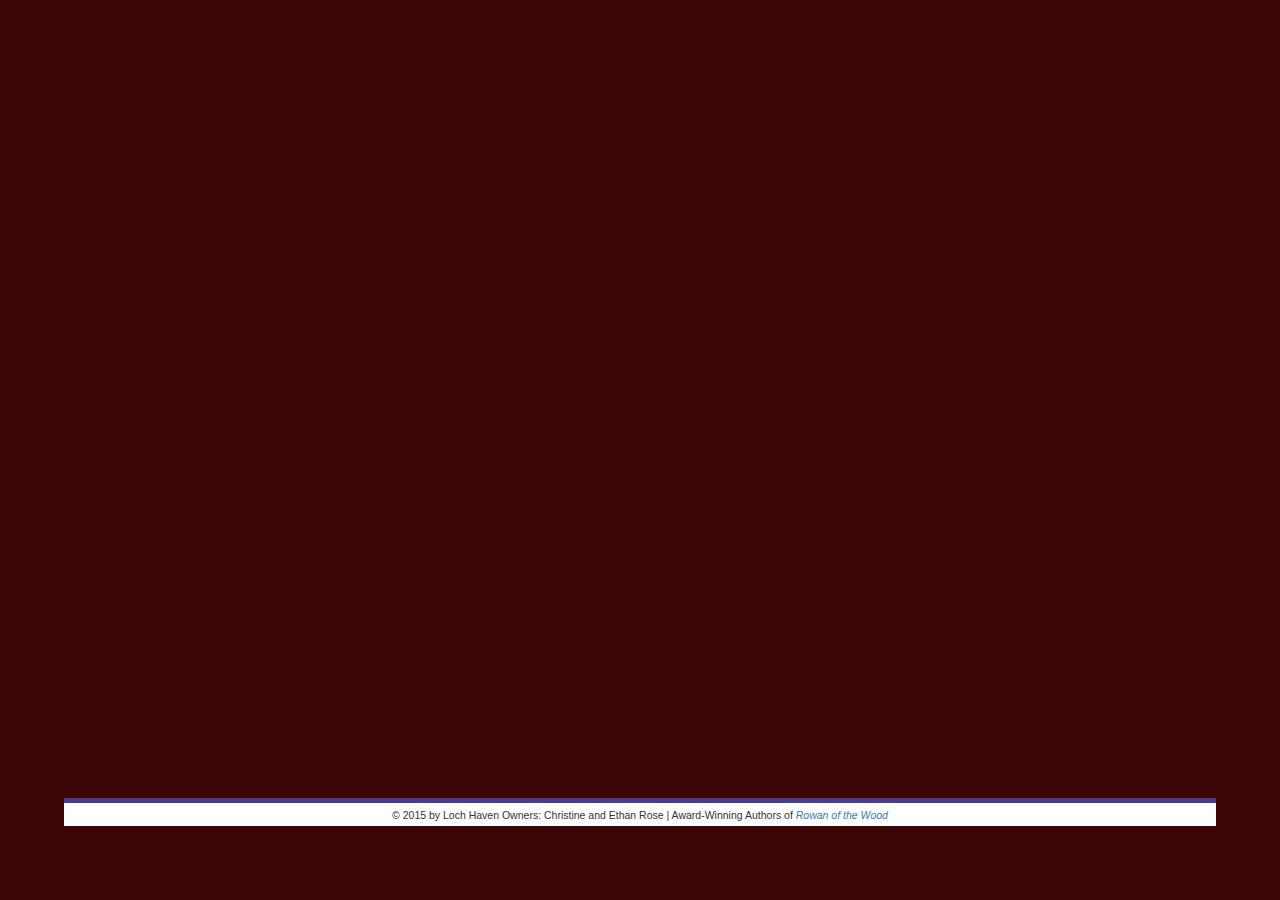
==== footer.html @ f46c6d34 "Loch Haven Retreat, Vacation Rental in N CA" ====
<!DOCTYPE html>
<html lang="en">
  <head>
    <meta charset="utf-8">
    <meta name="generator" content="CoffeeCup Web Editor (www.coffeecup.com)">
    <meta name="description" content="">
    <meta name="keywords" content="loch haven, vacation rental, clear lake, clearlake, lake county california, wine country, airbnb, vrbo, tripadvisor, europe, lake, ski, fish, fishing, kayaking">
    <title></title>

		<link href="css/bootstrap.css" rel="stylesheet">
		<link href="main.css" rel="stylesheet" />
		<link href="responsive.css" rel="stylesheet" />
		
    <!--[if IE]>
    <script src="http://html5shim.googlecode.com/svn/trunk/html5.js"></script>
    <![endif]-->
  </head>
  <body>
  
<div class="foot">
	<div class="container">
		<p>&copy; 2015 by Loch Haven Owners: Christine and Ethan Rose | Award-Winning Authors of <a href="http://www.rowanofthewood.com"><em>Rowan of the Wood</em></a></p>
	</div>
</div>


  </body>
</html>
---- main.css ----
body {
	background-color: #3C0606;
}

.outer {
	height: relative;
	width: relative;
}

.head .container {
	background-color: white;
	position: absolute;
	top: 2em; 
	left: 5%;
	height: 4em;
	width: 90%;
	border-bottom: 2px solid darkslateblue;
}

#LOGO {
	position: absolute;
	height: 3.5em;
}

#EMAIL {
	position: absolute;
	top: .3em;
	left: 66%;
	width: 3.3em;
	padding-left:0.05em;
}

#ABB {
	position: absolute;
	top: .3em;
	left: 72%;
	height: 3.2em
}

#VRBO {
	position: absolute;
	top: .2em;
	left: 77%;
	height: 3.3em;
}

#FLIP {
	position: absolute;
	top: .1em;
	left: 82.3%;
	height: 3.5em;
}

#TRIP {
	position: absolute;
	top: .5em;
	left: 86.5%;
	height: 3.2em;
}

#PET {
	position: absolute;
	top: .2em;
	left: 93.5%;
	height: 3.2em;
}

.nav .container {
	background-color: goldenrod;
	position: absolute;
	top: 6em;
	left: 5%;
	height: 2em;
	width: 90%;
}

.nav li {
	display: inline;
}

.nav a {
	color: #5B1818;
	font-size: 1.2em;
	font-weight: 500; 
	padding-left: 1em;
	padding-right: .7em;
	text-transform: uppercase;
	position: relative;
	top: 0.1em;
	right: 5%;
}

.slide_show .container {
	background-image: url('images/lochhaven.jpg');
	background-size: 100%;
	moz-background-size: 100%;
	background-position: 0% 0%;
	background-repeat: no-repeat;
	border-top: 3px solid darkslateblue;
	border-bottom: 4px solid darkslateblue;
	height: 34em;
	width: 90%;
	position: absolute;
	left: 5%;
	top: 8em;
	}

.slide_show img {
	position: absolute;
	top: 18vw;
	left: 25.5vw;
	width: 4vw;
}

.slide_show h1 {
	color: black;
	font-family: 'Zapfino', script;
	font-size: 3em;
	font-size: 5vw;
	position: absolute;
	left: 2em;
	top: 4em;
	}

.slide_show p {
	color: black;
	font-family: 'Zapfino', script;
	font-size: 1em;
	font-size: 2vw;
	position: absolute;
	left: 10em;
	top: 13.5em;
	}
	
.rent-now .container {
	position: absolute;
	top: 42em;
	left: 5%;
	width: 90%;
	height: 15em;
	background-color: goldenrod;
	font-family: 'Times', serif;
}

.rent-now h3 {
	font-family: 'Lobster', serif;
	font-size: 1.3em;
	font-weight: bold;
}

.rent-now a {
	color: #5B1818;
	font-size: 1em;
	font-weight: bold;
}

.foot .container {
	background-color: white;
	position: absolute;
	top: 57em; 
	left: 5%;
	height: 2em;
	width: 90%;
	border-top: 5px solid darkslateblue;
}
---- responsive.css ----
/*******************************************
MEDIA QUERY BREAKPOINTS FOR LARGER SCREENS
********************************************/

/*Section below under: For Tablets & Desktops 
is the original CSS in case of troubles with coding
for the purposes of restoring your work. Likely that 
entire code isn't needed on here, but I'm keeping it
intact in case of trouble. After, compare codes between
this and main2.css, and delete what is redundant here. 
CMR 3/18/15*/

/*******************************************
FOR LARGE CELL PHONES & LANDSCAPE MODE
********************************************/

@media screen and (min-width: 480px) {
	
	
	
}

/*******************************************
FOR TABLETS & DESKTOPS
********************************************/

@media screen and (min-width: 660px) {
	
	body {
		background-color: #3C0606;
	}
	
	.outer {
		height: relative;
		width: relative;
	}
	
	
	
	/******** HEADER DESIGN ********/
	.head .container {
		background-color: white;
		position: absolute;
		top: 2em; 
		left: 5%;
		height: 4em;
		width: 90%;
		border-bottom: 2px solid darkslateblue;
	}
	
	#LOGO {
		position: absolute;
		height: 3.5em;
	}
	
	#EMAIL {
		position: absolute;
		top: .3em;
		left: 66%;
		width: 3.3em;
		padding-left:0.05em;
	}
	
	#ABB {
		position: absolute;
		top: .3em;
		left: 72%;
		height: 3.2em
	}
	
	#VRBO {
		position: absolute;
		top: .2em;
		left: 77%;
		height: 3.3em;
	}
	
	#FLIP {
		position: absolute;
		top: .1em;
		left: 82.3%;
		height: 3.5em;
	}
	
	#TRIP {
		position: absolute;
		top: .5em;
		left: 86.5%;
		height: 3.2em;
	}
	
	#PET {
		position: absolute;
		top: .2em;
		left: 93.5%;
		height: 3.2em;
	}
	
	
	
	/******** MENU BAR DESIGN ********/
	.nav .container {
		background-color: goldenrod;
		position: absolute;
		top: 6em;
		left: 5%;
		height: 2em;
		width: 90%;
	}
	
	.nav li {
		display: inline-block;
	}
	
	.nav a {
		color: #5B1818;
		text-transform: uppercase;
		font-size: 1.2em;
		font-weight: 500; 
		padding: 1.05em;
		position: relative;
		top: 0.1em;
	}
	
	
	
	
	/******** JUMBOTRON DESIGN ********/
	.slide_show .container {
		background-image: url('images/lochhaven.jpg');
		background-size: 100%;
		moz-background-size: 100%;
		background-position: 0% 0%;
		background-repeat: no-repeat;
		border-top: 3px solid darkslateblue;
		border-bottom: 4px solid darkslateblue;
		height: 34em;
		width: 90%;
		position: absolute;
		left: 5%;
		top: 8em;
		}
	
	.slide_show img {
		position: absolute;
		top: 18vw;
		left: 25.5vw;
		width: 4vw;
	}
	
	.slide_show h1 {
		color: black;
		font-family: 'Zapfino', script;
		font-size: 3em;
		font-size: 5vw;
		position: absolute;
		left: 2em;
		top: 4em;
		}
	
	.slide_show p {
		color: black;
		font-family: 'Zapfino', script;
		font-size: 1em;
		font-size: 2vw;
		position: absolute;
		left: 10em;
		top: 13.5em;
		}
		
		
	/******** CONTENT DESIGN ********/
	.rent-now .container {
		position: absolute;
		top: 42em;
		left: 5%;
		width: 90%;
		height: auto;
		background-color: goldenrod;
		font-family: 'Times', serif;
	}
	
	.rent-now h3 {
		font-family: 'Lobster', serif;
		font-size: 1.3em;
		font-weight: bold;
	}
	
	.rent-now a {
		color: #5B1818;
		font-size: 1em;
		font-weight: bold;
	}
	
	
	/******** FOOTER DESIGN ********/
	.foot .container {
		background-color: white;
		position: absolute;
		top: 57em; 
		left: 5%;
		height: 2em;
		width: 90%;
		border-top: 5px solid darkslateblue;
	}
	
	.foot p {
		font-size: 0.75em;
		text-align: center;
		padding-top: 5px;
	}
}
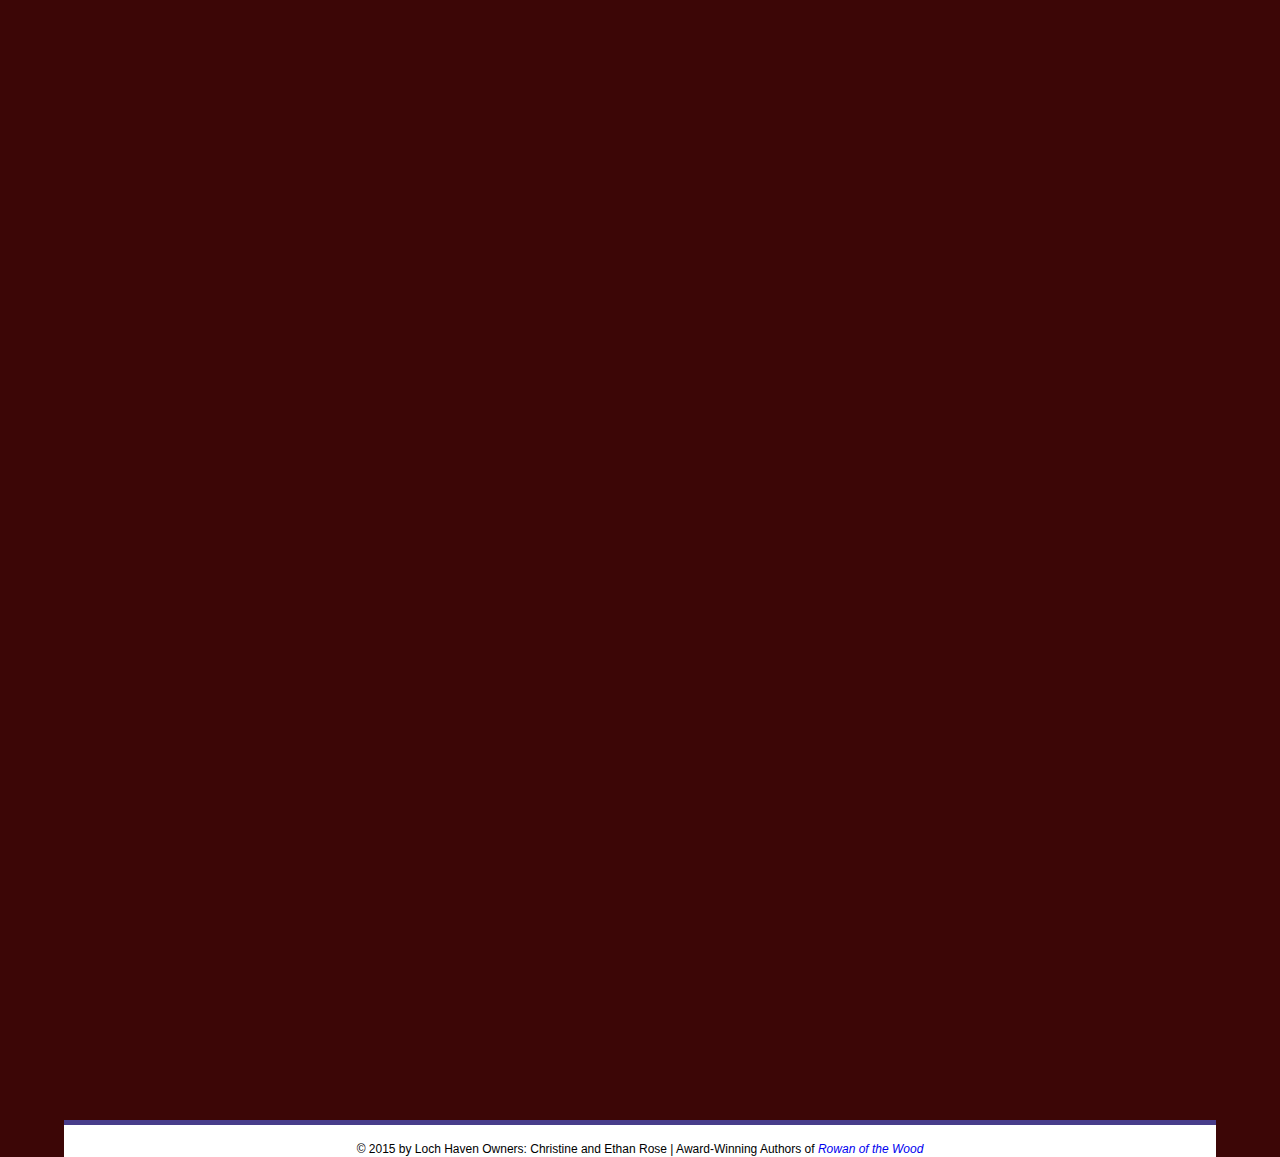
==== commit 6634c4ad: "First few hours..." ====
--- a/footer.html
+++ b/footer.html
@@ -7,9 +7,10 @@
     <meta name="keywords" content="loch haven, vacation rental, clear lake, clearlake, lake county california, wine country, airbnb, vrbo, tripadvisor, europe, lake, ski, fish, fishing, kayaking">
     <title></title>
 
-		<link href="css/bootstrap.css" rel="stylesheet">
+		<link href="normalize.css" rel="stylesheet" />
+		<link href="responsive.css" rel="stylesheet" />
 		<link href="main.css" rel="stylesheet" />
-		<link href="responsive.css" rel="stylesheet" />
+
 		
     <!--[if IE]>
     <script src="http://html5shim.googlecode.com/svn/trunk/html5.js"></script>
--- a/responsive.css
+++ b/responsive.css
@@ -1,25 +1,18 @@
 /*******************************************
 MEDIA QUERY BREAKPOINTS FOR LARGER SCREENS
 ********************************************/
-
-/*Section below under: For Tablets & Desktops 
-is the original CSS in case of troubles with coding
-for the purposes of restoring your work. Likely that 
-entire code isn't needed on here, but I'm keeping it
-intact in case of trouble. After, compare codes between
-this and main2.css, and delete what is redundant here. 
-CMR 3/18/15*/
 
 /*******************************************
 FOR LARGE CELL PHONES & LANDSCAPE MODE
 ********************************************/
 
 @media screen and (min-width: 480px) {
-	
-	
-	
+
+	body {
+	background-color: #FFF;
 }
 
+}
 /*******************************************
 FOR TABLETS & DESKTOPS
 ********************************************/
@@ -27,36 +20,20 @@
 @media screen and (min-width: 660px) {
 	
 	body {
-		background-color: #3C0606;
-	}
-	
-	.outer {
-		height: relative;
-		width: relative;
-	}
-	
-	
+	background-color: #000;
+}
 	
 	/******** HEADER DESIGN ********/
-	.head .container {
-		background-color: white;
-		position: absolute;
-		top: 2em; 
-		left: 5%;
-		height: 4em;
-		width: 90%;
-		border-bottom: 2px solid darkslateblue;
-	}
+
 	
 	#LOGO {
-		position: absolute;
-		height: 3.5em;
+		visibility: visible;
 	}
 	
 	#EMAIL {
 		position: absolute;
 		top: .3em;
-		left: 66%;
+		left: 56%;
 		width: 3.3em;
 		padding-left:0.05em;
 	}
@@ -145,7 +122,7 @@
 		position: absolute;
 		top: 18vw;
 		left: 25.5vw;
-		width: 4vw;
+		width: 40vw;
 	}
 	
 	.slide_show h1 {
--- a/main.css
+++ b/main.css
@@ -1,3 +1,7 @@
+/*****THIS FILE IS FOR PHONE SIZE. <660 Width****** 
+******SEE BREAKPOINTS IN RESPONSIVE.CSS************
+******FOR GREATER WIDTHS******/
+
 body {
 	background-color: #3C0606;
 }
@@ -7,6 +11,9 @@
 	width: relative;
 }
 
+
+
+/******** HEADER DESIGN ********/
 .head .container {
 	background-color: white;
 	position: absolute;
@@ -20,51 +27,56 @@
 #LOGO {
 	position: absolute;
 	height: 3.5em;
+	top: 0.2em;
+	visibility: hidden;
 }
 
 #EMAIL {
 	position: absolute;
-	top: .3em;
-	left: 66%;
+	top: 0.3em;
+	left: 2%;
 	width: 3.3em;
 	padding-left:0.05em;
 }
 
 #ABB {
 	position: absolute;
-	top: .3em;
-	left: 72%;
+	top: 0.3em;
+	left: 20%;
 	height: 3.2em
 }
 
 #VRBO {
 	position: absolute;
-	top: .2em;
-	left: 77%;
+	top: 0.2em;
+	left: 35%;
 	height: 3.3em;
 }
 
 #FLIP {
 	position: absolute;
-	top: .1em;
-	left: 82.3%;
+	top: 0.1em;
+	left: 52%;
 	height: 3.5em;
 }
 
 #TRIP {
 	position: absolute;
-	top: .5em;
-	left: 86.5%;
+	top: 0.5em;
+	left: 65%;
 	height: 3.2em;
 }
 
 #PET {
 	position: absolute;
-	top: .2em;
-	left: 93.5%;
+	top: 0.2em;
+	left: 85%;
 	height: 3.2em;
 }
 
+
+
+/******** MENU BAR DESIGN ********/
 .nav .container {
 	background-color: goldenrod;
 	position: absolute;
@@ -74,22 +86,38 @@
 	width: 90%;
 }
 
+.nav .menu-left {
+	float: left;
+	position: absolute;
+	top: -0.6em;
+	left: -2.2em;
+}
+
+.nav .menu-right {
+	text-align: right;
+	position: absolute;
+	top: -0.6em;
+	right: 0.5em;
+}
+
 .nav li {
-	display: inline;
+	display: inline-block;
+	font-size: 1.2em;
+	font-weight: 500; 
+	padding-left: .5em;
 }
 
 .nav a {
 	color: #5B1818;
-	font-size: 1.2em;
-	font-weight: 500; 
-	padding-left: 1em;
-	padding-right: .7em;
 	text-transform: uppercase;
-	position: relative;
-	top: 0.1em;
-	right: 5%;
-}
-
+	text-decoration: none;
+}
+
+
+
+
+
+/******** JUMBOTRON DESIGN ********/
 .slide_show .container {
 	background-image: url('images/lochhaven.jpg');
 	background-size: 100%;
@@ -107,59 +135,72 @@
 
 .slide_show img {
 	position: absolute;
-	top: 18vw;
-	left: 25.5vw;
-	width: 4vw;
-}
-
-.slide_show h1 {
-	color: black;
-	font-family: 'Zapfino', script;
-	font-size: 3em;
-	font-size: 5vw;
-	position: absolute;
-	left: 2em;
-	top: 4em;
-	}
-
-.slide_show p {
-	color: black;
-	font-family: 'Zapfino', script;
-	font-size: 1em;
-	font-size: 2vw;
-	position: absolute;
-	left: 10em;
-	top: 13.5em;
-	}
+	top: 16vw;
+	left: 13vw;
+	width: 35vw;
+}
+
+
 	
-.rent-now .container {
+	
+/******** CONTENT DESIGN ********/
+.info-block .container {
 	position: absolute;
 	top: 42em;
 	left: 5%;
 	width: 90%;
-	height: 15em;
+	height: auto;
 	background-color: goldenrod;
 	font-family: 'Times', serif;
 }
 
-.rent-now h3 {
+.info-block h3 {
 	font-family: 'Lobster', serif;
 	font-size: 1.3em;
 	font-weight: bold;
-}
-
-.rent-now a {
+	text-align: center;
+}
+
+.info-block a {
 	color: #5B1818;
+	text-decoration: none;
 	font-size: 1em;
 	font-weight: bold;
 }
 
+.info-block img {
+	width: 5em;
+	float: left;
+	padding-right: 1em;
+}
+
+.left-block {
+	padding-left: 1em;
+}
+
+.right-block {
+	padding-left: 1em;
+}
+
+
+/******** FOOTER DESIGN ********/
 .foot .container {
 	background-color: white;
 	position: absolute;
-	top: 57em; 
+	top: 70em; 
 	left: 5%;
 	height: 2em;
 	width: 90%;
 	border-top: 5px solid darkslateblue;
-}+}
+
+.foot p {
+	font-size: 0.75em;
+	text-align: center;
+}
+
+.foot a {
+	text-decoration: none;
+}
+
+/***************PAGES***************/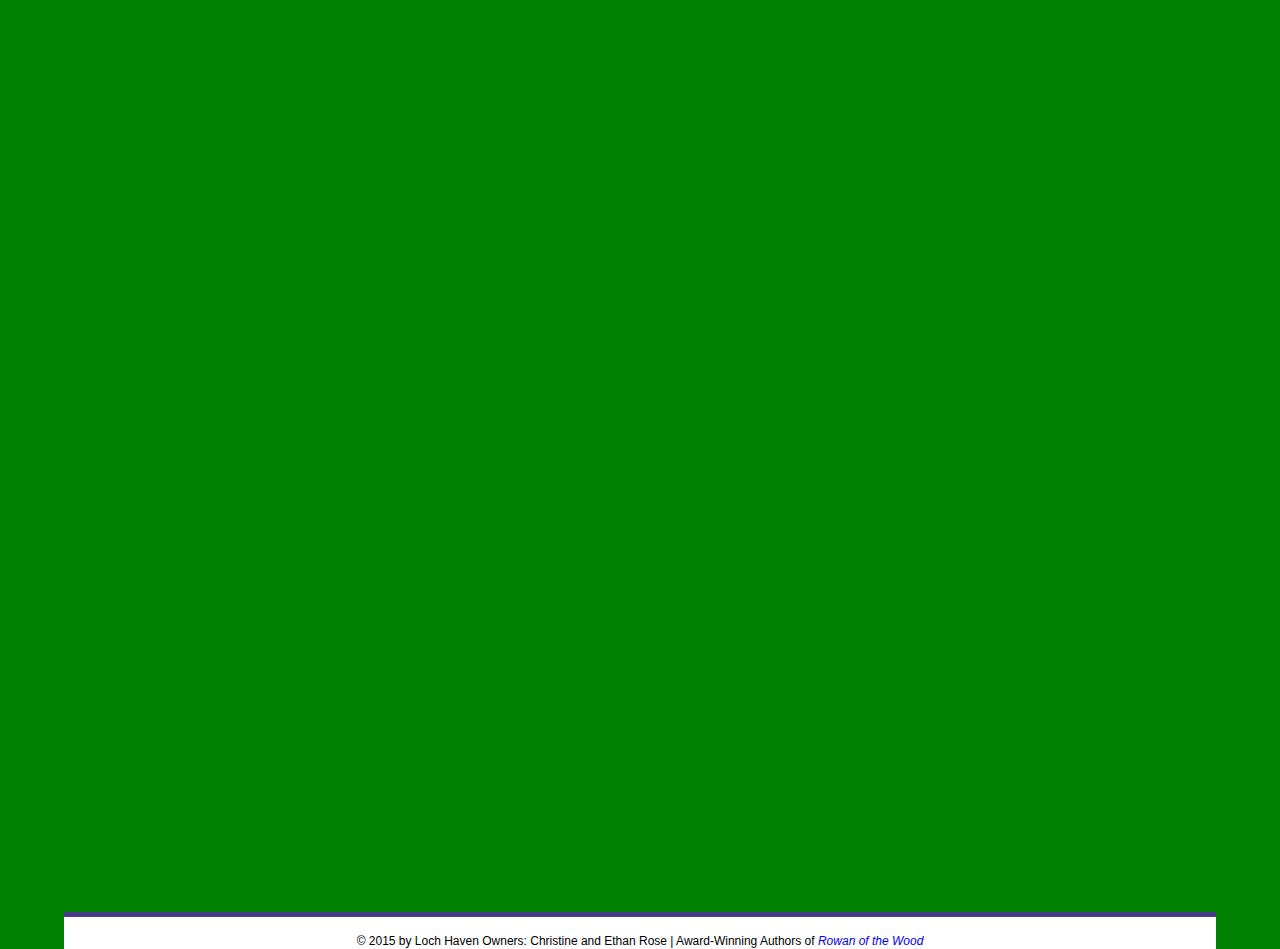
==== commit bc0b63a3: "Considerable more work now" ====
--- a/footer.html
+++ b/footer.html
@@ -2,15 +2,13 @@
 <html lang="en">
   <head>
     <meta charset="utf-8">
-    <meta name="generator" content="CoffeeCup Web Editor (www.coffeecup.com)">
     <meta name="description" content="">
     <meta name="keywords" content="loch haven, vacation rental, clear lake, clearlake, lake county california, wine country, airbnb, vrbo, tripadvisor, europe, lake, ski, fish, fishing, kayaking">
     <title></title>
 
 		<link href="normalize.css" rel="stylesheet" />
+		<link href="main.css" rel="stylesheet" />
 		<link href="responsive.css" rel="stylesheet" />
-		<link href="main.css" rel="stylesheet" />
-
 		
     <!--[if IE]>
     <script src="http://html5shim.googlecode.com/svn/trunk/html5.js"></script>
--- a/main.css
+++ b/main.css
@@ -84,27 +84,24 @@
 	left: 5%;
 	height: 2em;
 	width: 90%;
+
 }
 
 .nav .menu-left {
-	float: left;
-	position: absolute;
-	top: -0.6em;
-	left: -2.2em;
+	position: absolute;
+	top: -0.4em;
+    
 }
 
 .nav .menu-right {
-	text-align: right;
-	position: absolute;
-	top: -0.6em;
-	right: 0.5em;
+    visibility: hidden;
 }
 
 .nav li {
 	display: inline-block;
 	font-size: 1.2em;
 	font-weight: 500; 
-	padding-left: .5em;
+    padding-left: 1vw;
 }
 
 .nav a {
@@ -126,7 +123,7 @@
 	background-repeat: no-repeat;
 	border-top: 3px solid darkslateblue;
 	border-bottom: 4px solid darkslateblue;
-	height: 34em;
+	height: 16em;
 	width: 90%;
 	position: absolute;
 	left: 5%;
@@ -135,9 +132,9 @@
 
 .slide_show img {
 	position: absolute;
-	top: 16vw;
-	left: 13vw;
-	width: 35vw;
+	top: 13.7vw;
+	left: 4vw;
+	width: 45vw;
 }
 
 
@@ -146,25 +143,31 @@
 /******** CONTENT DESIGN ********/
 .info-block .container {
 	position: absolute;
-	top: 42em;
-	left: 5%;
-	width: 90%;
-	height: auto;
+	top: 23em;
+	left: 5%;
+	width: 90%;
+	height: 30em;
 	background-color: goldenrod;
 	font-family: 'Times', serif;
 }
 
 .info-block h3 {
 	font-family: 'Lobster', serif;
-	font-size: 1.3em;
+	font-size: .9em;
 	font-weight: bold;
-	text-align: center;
+	text-align: left;
+}
+
+.info-block p {
+    font-size: .8em;
+    padding-right: 0.4em;
+    padding-left: -0.2em;
 }
 
 .info-block a {
 	color: #5B1818;
 	text-decoration: none;
-	font-size: 1em;
+	font-size: .9em;
 	font-weight: bold;
 }
 
@@ -187,15 +190,15 @@
 .foot .container {
 	background-color: white;
 	position: absolute;
-	top: 70em; 
-	left: 5%;
-	height: 2em;
+	top: 55em; 
+	left: 5%;
+	height: 1.5em;
 	width: 90%;
 	border-top: 5px solid darkslateblue;
 }
 
 .foot p {
-	font-size: 0.75em;
+	font-size: 0.5em;
 	text-align: center;
 }
 
--- a/responsive.css
+++ b/responsive.css
@@ -6,23 +6,48 @@
 FOR LARGE CELL PHONES & LANDSCAPE MODE
 ********************************************/
 
-@media screen and (min-width: 480px) {
-
-	body {
-	background-color: #FFF;
-}
-
-}
+@media screen and (min-width: 550px) {
+      
+    	/******** MENU BAR DESIGN ********/
+	.nav .container {
+    height: 1.5em;
+	}
+	
+	.nav .menu-left {
+	float: left;
+	position: absolute;
+	top: -0.6em;
+	left: -2.2em;
+}
+
+    .nav .menu-right {
+	text-align: right;
+	position: absolute;
+	top: -0.6em;
+	right: 0.5em;
+    visibility: visible;
+}
+
+    .nav li {
+	font-size: 0.8em;
+}
+
+    
+    
+    
+}
+
 /*******************************************
 FOR TABLETS & DESKTOPS
 ********************************************/
 
 @media screen and (min-width: 660px) {
-	
-	body {
-	background-color: #000;
-}
-	
+    
+  body {
+    background-color: green;   
+  }
+    
+
 	/******** HEADER DESIGN ********/
 
 	
@@ -85,20 +110,32 @@
 		width: 90%;
 	}
 	
-	.nav li {
-		display: inline-block;
-	}
-	
-	.nav a {
-		color: #5B1818;
-		text-transform: uppercase;
-		font-size: 1.2em;
-		font-weight: 500; 
-		padding: 1.05em;
-		position: relative;
-		top: 0.1em;
-	}
-	
+	.nav .menu-left {
+	float: left;
+	position: absolute;
+	top: -0.6em;
+	left: -2.2em;
+}
+
+    .nav .menu-right {
+	text-align: right;
+	position: absolute;
+	top: -0.6em;
+	right: 0.5em;
+}
+
+    .nav li {
+	display: inline-block;
+	font-size: 1.2em;
+	font-weight: 500; 
+	padding-left: .5em;
+}
+
+    .nav a {
+    color: #5B1818;
+	text-transform: uppercase;
+	text-decoration: none;
+}
 	
 	
 	
